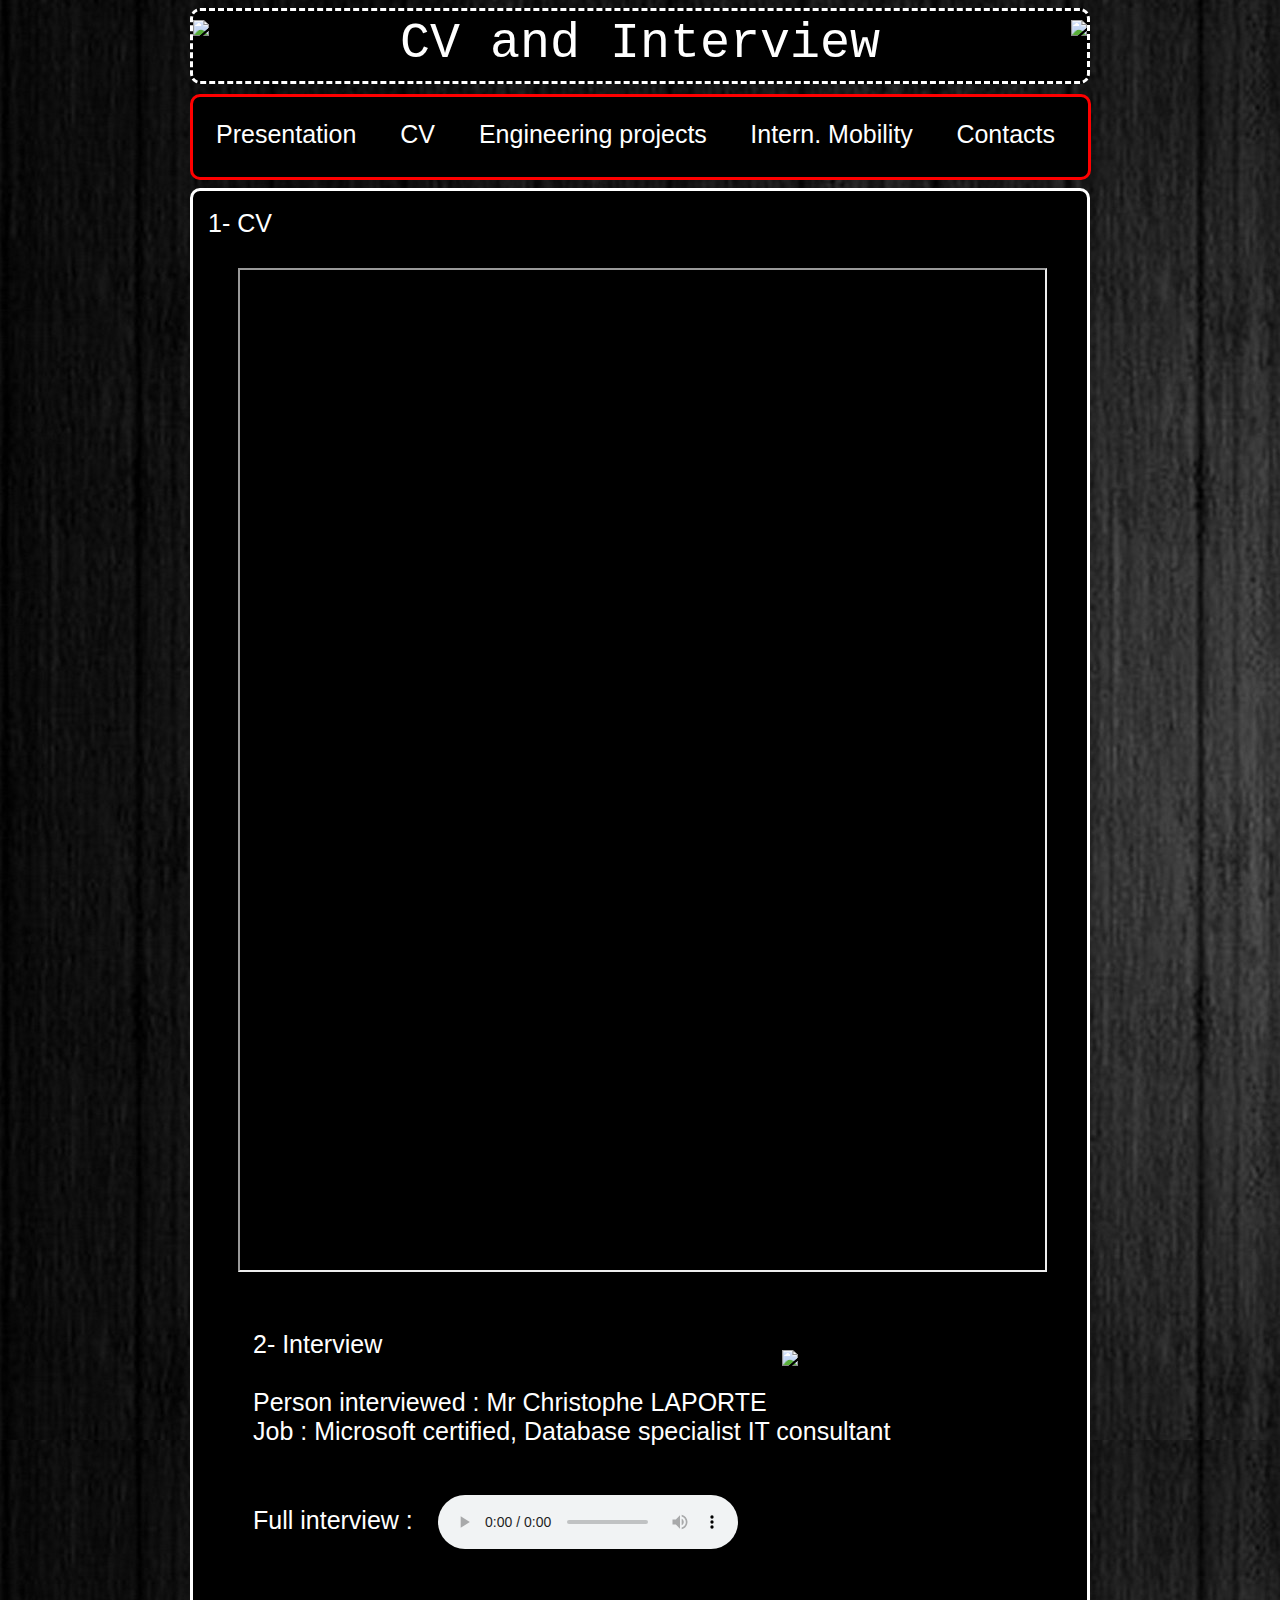
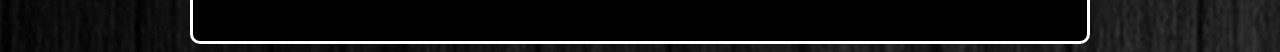
==== CV1.html @ 706aa647 "site web go brrr" ====
<!DOCTYPE html>
<html>
    <head>
        <meta charset="utf-8" />
        <link rel="icon" href="fav/cvfav.png" />
		<link rel="stylesheet" href="style.css" />
        <title>Mattéo GEORGES - CV </title>
    </head>
	<body>
		<div id="main_page">
			<header>
			
			<div id ="main">
			
			<div style="text-align : center"> <h1> CV and Interview  </h1>  </div>
			<div id="cv1"> <img src="gif/cv.gif" style="width: 85px;" /> </div>
			<div id="cv2"> <img src="gif/cv.gif" style="width: 85px;" /> </div>
			
			</div>
			</header>
			
			<div id ="maintache">
			<table class="barre">
				<tr>
				<td><p class ="choix4"><a href="index.html">Presentation</a><p></td>
				<td><p class ="choix1"><a href="CV1.html">CV</a><p></td>
				<td><p class ="choix2"><a href="project.html">Engineering projects</a><p></td>
				<td><p class ="choix4"><a href="mobility.html">Intern. Mobility</a><p></td>
				<td><p class ="choix3"><a href="contact.html">Contacts</a><p></td>
				</tr>
			</table>
			</div>
			
			<br>
			<corptexte>
				<div id ="main13">
				<br>
				<h7>1- CV</h7>
				<div id="cv_iframe"> 
					 <iframe src="CV_Mattéo_GEORGES.pdf" width="90%" height="1000px">
						</iframe>	<br><br>	<br><br>		
				<h7>2- Interview
				<br><br> Person interviewed : Mr Christophe LAPORTE</h7>
				<div id="chris"> <img src="img/chris.png" style="width: 100px;" /> </div>
				<br><br><h7>
				Job : Microsoft certified, Database specialist IT consultant
				<br><br>
				Full interview :<audio controls id="interview">
										<source src="audio/interview.mp3" />
										</audio>
				
				
				</h7>	
				</div>
				
				</div>
				
						
			
			</corptexte>
			
</div>
		
		
		
		
		
		
		</div>
	
	
	
	
	
	
	
	
	
	
	
	
	
	
	
	</body>
---- style.css ----
body {
background-color: #white;
background-image: url("fond.jpg");
background-attachment: scroll;
background-position: 0px 0px;
background-repeat : repeat; 
}
#main {
width:895px;
height: 70px;

background-color: black;
border : medium dashed white ;
border-radius: 10px 10px 10px 10px;
position : relative;
top: 0px;
left : 0px;
}

#main2
{
width:1500px;
height: 760px;

background-color: black;
border : medium solid white ;
border-radius: 10px 10px 10px 10px;
float: center;
	position : relative;
	top: 5px;
	left : 0;

}

#main3
{
width:2000px;
height: 1120px;

background-color: black;
border : medium solid white ;
border-radius: 10px 10px 10px 10px;
float: center;
	position : relative;
	top: 5px;
	left : 0;

}

#main4
{
width:2000px;
height: 1200px;

background-color: black;
border : medium solid white ;
border-radius: 10px 10px 10px 10px;
float: center;
	position : relative;
	top: 5px;
	left : 0;

}

#main5
{
width:2000px;
height: 310px;

background-color: black;
border : medium solid white ;
border-radius: 10px 10px 10px 10px;
float: center;
	position : relative;
	top: 5px;
	left : 0;

}

#main6
{
width:2000px;
height: 1000px;

background-color: black;
border : medium solid white ;
border-radius: 10px 10px 10px 10px;
float: center;
	position : relative;
	top: 5px;
	left : 0;

}

#main7
{
width:1000px;
height: 269px;

background-color: black;
border : medium solid white ;
border-radius: 10px 10px 10px 10px;
float: center;
	position : relative;
	top: 0px;
	left : 0px;

}
#main8	
{
width:895px;
height: 925px;

background-color: black;
border : medium solid white ;
border-radius: 10px 10px 10px 10px;
position : relative;
top: -7px;
left : 0px;

}
#main18	
{
width:895px;
height: 1870px;

background-color: black;
border : medium solid white ;
border-radius: 10px 10px 10px 10px;
position : relative;
top: -7px;
left : 0px;

}
#main9
{
height: 185px;

background-color: black;
border : medium solid white ;
border-radius: 10px 10px 10px 10px;
float: center;
	position : relative;
	top: 0px;
	left : 0px;
}
#main10
{
height: 1820px;

background-color: black;
border : medium solid white ;
border-radius: 10px 10px 10px 10px;
float: center;
	position : relative;
	top: -15px;
	left : 0px;
}
#main11
{
width: 895px;
height: 370px;

background-color: black;
border : medium solid white ;
border-radius: 10px 10px 10px 10px;
float: center;
	position : relative;
	top: 0px;
	left : 0px;
}
#main12
{
	width:895px;
height: 370px;

background-color: black;
border : medium solid white ;
border-radius: 10px 10px 10px 10px;
float: center;
	position : relative;
	top: 0px;
	left : 0px;
}
#main13
{
	width:895px;
height: 1450px;

background-color: black;
border : medium solid white ;
border-radius: 10px 10px 10px 10px;
float: center;
	position : relative;
	top: 0px;
	left : 0px;
}
#maintache
{
width:895px;
height: 80px;

background-color: black;
border : medium solid red ;
border-radius: 10px 10px 10px 10px;
float: center;
position : relative;
top: 10px;
left : 0;

}

.barre{
	position: absolute;
	top: 25px;
	left: 10px;
	}

#main_page
{
    width: 900px;
    margin: auto;
}

#video {
	
	margin-left: auto;
    margin-right: auto;
	display: block
	
}

#image1 {
	
	position : relative;
	top: 10px;
	left : -30px;
	
}

#image2 {
	
	position : relative;
	top: -530px;
	left : -34px;
}

#image3 {
	
	position : relative;
	top: 215px;
	left : -490px;

}

#image4 {
	
	position : relative;
	top: 0px;
	left :-220px;

}

#pitch {
	
	position : relative;
	top: 75px;

}

h1 {
	font: 400 50px Courier, monospace;
	color : white;
	position : relative;
	top: -30px;
	left : 0px;
	
	}
h2 {
	font: 40px Impact, fantasy;
		color : white;
		float: left;
	position : relative;
	top: -20px;
	left : 0px;
	margin-left : 10px;
	}

h3 {
	font:  20px Times, Times New Roman, serif;
	color : #959594;
	float: left;
	position : relative;
	top: 0px;
	left : 0px;
	margin-left : 10px;
	}	

h4 {
	font:  28px Times, Times New Roman, serif;
	color : #959594;
	float: left;
	position : relative;
	top: 0px;
	left : 0px;
	margin-left : 10px;
	}

h5 {
	font:  18px Times, Times New Roman, serif;
	color : #B3B3AA;
	float: left;
	position : relative;
	top: 0px;
	left : 0px;
	margin-left : 10px;
	}

h6 {
	font:  20px Times, Times New Roman, serif;
	color : #D8D8CD;
	float: left;
	position : relative;
	top: -100px;
	left : 0px;
	margin-left : 20px;
	}

h7 {
	font:  25px Trebuchet MS, sans-serif	;
	color : white;
	float: left;
	position : relative;
	top: 0px;
	left : 0px;
	margin-left : 15px;
	margin-right : 15px;
	text-align: justify;
	}
	
h8 {
	font:  30px Trebuchet MS, sans-serif	;
	color : white;
	float: left;
	position : relative;
	top: 0px;
	left : 230px;
	margin-left : 15px;
	margin-right : 15px;
	margin-top : 15px;
	text-align: center;
	}

h9 {
	font:  30px Trebuchet MS, sans-serif	;
	color : white;
	float: left;
	position : relative;
	top: 0px;
	margin-left : 15px;
	margin-right : 15px;
	margin-top : 15px;
	text-align: center;
	}

description {
	font:  15px Trebuchet MS, sans-serif	;
	color : white;
	float: left;
	position : relative;
	top: 40px;
	left: 330px;
	font-style: italic; 
	}
descriptionb {
	font:  15px Trebuchet MS, sans-serif	;
	color : white;
	float: left;
	position : relative;
	top: 40px;
	left: 370px;
	font-style: italic; 
	}
description3 {
	font:  15px Trebuchet MS, sans-serif	;
	color : white;
	float: left;
	position : relative;
	top: 40px;
	left: 220px;
	font-style: italic; 
	}
	description4 {
	font:  15px Trebuchet MS, sans-serif	;
	color : white;
	float: left;
	position : relative;
	top: 40px;
	left: 250px;
	font-style: italic; 
	}
description2 {
	font:  15px Trebuchet MS, sans-serif	;
	color : white;
	float: left;
	position : relative;
	top: 40px;
	left: 170px;
	font-style: italic; 
	}

p {
	text-align : left;
	margin-left : 10px;
	margin-right : 10px;
	font: 25px Georgia, sans-serif;
		color : white;
	text-align: justify;
	float: left;
	position : relative;
	top: -30px;
	left : 0px;
	}



.sql {

	position : relative;
	top: 20px;
	left : -295px;
	}

.java {

	position : relative;
	top: -535px;
	left : -490px;
	}

.office {

	position : relative;
	top: -580px;
	left : 5px;
	}

.fr {

	position : relative;
	top: -500px;
	left : -480px;
	}

.eng {

	position : relative;
	top: -740px;
	left : 10px;
	}

.titre {
	text-align : left;
	padding-left : 0 px;
	position : relative;
	top: 40px;
	left :-270px;
	margin-left : 10px;
}
	
.title1 {
	text-align : left;
	padding-left : 0 px;
	position : relative;
	top: 40px;
	left :-270px;
	margin-left : 10px;
}

.title2 {
	text-align : left;
	padding-left : 0 px;
	position : relative;
	top: -85px;
	left :-340px;
	margin-left : 10px;
}

.title3 {
	text-align : left;
	padding-left : 0 px;
	position : relative;
	top: -580px;
	left :-340px;
	margin-left : 10px;
}

.title4 {
	text-align : left;
	padding-left : 0 px;
	position : relative;
	top: 35px;
	left :-385px;
	margin-left : 10px;
}

.title5 {
	text-align : left;
	padding-left : 0 px;
	position : relative;
	top: -35px;
	left :-640px;
	margin-left : 10px;
}

.title6 {
	text-align : left;
	padding-left : 0 px;
	position : relative;
	top: -110px;
	left :10px;
	margin-left : 10px;
}

.info1 {
	text-align : left;
	padding-left : 0 px;
	position : relative;
	top: -60px;
	left :-308px;
	margin-left : 10px;
}

.voyage1 {
	text-align : left;
	padding-left : 0 px;
	position : relative;
	top: -100px;
	left :-640px;
	margin-left : 10px;
}

.voyage2 {
	text-align : left;
	padding-left : 0 px;
	position : relative;
	top: -160px;
	left :0px;
	margin-left : 10px;
}

.voyage3 {
	text-align : left;
	padding-left : 0 px;
	position : relative;
	top: -115px;
	left :-400px;
	margin-left : 10px;
}

.voyage4 {
	text-align : left;
	padding-left : 0 px;
	position : relative;
	top: -70px;
	left :-513px;
	margin-left : 10px;
}

.end1 {
	font:  25px Times, Times New Roman, serif;
	position : relative;
	top: -175px;
	left :340px;
	color : #CFCECE;
	border : solid white; 
}

.end2 {
	font:  25px Times, Times New Roman, serif;
	text-align : center;
	position : relative;
	top: -605px;
	left : 120px;
	color : #CFCECE;
	border : solid white;
}

.end3 {
	font:  25px Times, Times New Roman, serif;
	text-align : center;
	position : relative;
	top: -603px;
	left :-560px;
	color : #CFCECE;
	border : solid white;
}

.end4 {
	font:  25px Times, Times New Roman, serif;
	text-align : center;
	position : relative;
	top: 170px;
	left :-300px;
	color : #CFCECE;
	border : solid white;
}
.end5 {
	font:  25px Times, Times New Roman, serif;
	position : relative;
	top: 50px;
	left :380px;
	color : #CFCECE;
	border : solid white; 
}


.date {
	text-align : left;
	padding-left : 0 px;
	position : relative;
	top: 40px;
	left :-460px;
	margin-left : 10px;
}

.date2 {
	text-align : left;
	padding-left : 0 px;
	position : relative;
	top: -105px;
	left :-665px;
	margin-left : 10px;
}

.date3 {
	text-align : left;
	padding-left : 0 px;
	position : relative;
	top: -160px;
	left :10px;
	margin-left : 10px;
}

.date4 {
	text-align : left;
	padding-left : 0 px;
	position : relative;
	top: -245px;
	left :10px;
	margin-left : 10px;
}

.iut {
	text-align : left;
	padding-left : 0 px;
	position : relative;
	top: -145px;
	left :0px;
	margin-left : 18px;
}

.xp1 {
	text-align : left;
	padding-left : 0 px;
	position : relative;
	top: -120px;
	left :-340px;
	margin-left : 18px;
}

.xp2 {
	text-align : left;
	padding-left : 0 px;
	position : relative;
	top: -205px;
	left :0px;
	margin-left : 18px;
}

.etudes {
	text-align : left;
	padding-left : 0 px;
	position : relative;
	top: -180px;
	left :17px;
	margin-left : 8px;
}
.etudes2 {
	text-align : left;
	padding-left : 0 px;
	position : relative;
	top: -180px;
	left :0x;
	margin-left : 8px;
}

.text1 {
	text-align : left;
	padding-left : 0 px;
	position : relative;
	top: -615px;
	left :8px;
	margin-left : 8px;
}

.text2 {
	text-align : left;
	padding-left : 0 px;
	position : relative;
	top: -545px;
	left :-490px;
	margin-left : 8px;
}

.text3 {
	text-align : left;
	padding-left : 0 px;
	position : relative;
	top: -575px;
	left :10px;
	margin-left : 8px;
}

.text4 {
	text-align : left;
	padding-left : 0 px;
	position : relative;
	top: -650px;
	left :10px;
	margin-left : 8px;
}

.text5 {
	text-align : left;
	padding-left : 0 px;
	position : relative;
	top: -440px;
	left :-605px;
	margin-left : 8px;
}

.text6 {
	text-align : left;
	padding-left : 0 px;
	position : relative;
	top: -680px;
	left :-105px;
	margin-left : 8px;
}

.text7 {
	text-align : left;
	padding-left : 0 px;
	position : relative;
	top: 5px;
	left :-200px;
	margin-left : 8px;
}

.pro1 {
	text-align : left;
	padding-left : 0 px;
	position : relative;
	top: -25px;
	left : 0px;
	margin-left : 8px;
}

.pro2 {
	text-align : left;
	padding-left : 0 px;
	position : relative;
	top: -105px;
	left : 0px;
	margin-left : 8px;
}

.mot {
	text-align : left;
	padding-left : 0 px;
	position : relative;
	top: 50px;
	left : -550px;
	margin-left : 8px;
}

.ada {
	text-align : left;
	padding-left : 0 px;
	position : relative;
	top: 40px;
	left : -640px;
	margin-left : 8px;
}

.qua1 {
	text-align : left;
	padding-left : 0 px;
	position : relative;
	top: 10px;
	left :-210px;
	margin-left : 8px;
}

.qua2 {
	text-align : left;
	padding-left : 0 px;
	position : relative;
	top: -20px;
	left :5px;
	margin-left : 8px;
}

.qua3 {
	text-align : left;
	padding-left : 0 px;
	position : relative;
	top: 5px;
	left :-392px;
	margin-left : 8px;
}

.qua4 {
	text-align : left;
	padding-left : 0 px;
	position : relative;
	top: -30px;
	left :-0px;
	margin-left : 8px;
}

.stage1 {
	text-align : left;
	padding-left : 0 px;
	position : relative;
	top: -148px;
	left :-195px;
	margin-left : 8px;
}

.stage2 {
	text-align : left;
	padding-left : 0 px;
	position : relative;
	top: -230px;
	left :-195px;
	margin-left : 8px;
}


header
{
    display: flex;
    justify-content: space-between;
    align-items: flex-end;
}	

corptexte
{
    display: flex;
    justify-content: space-between;
    align-items: flex-end;
}	

barretaches 
{
    display: flex;
    justify-content: space-between;
    align-items: flex-end;
	font-family: Dayrom, serif;
    font-weight: normal;
    text-transform: uppercase;
}

test 
{
    display: flex;
    justify-content: space-between;
    align-items: flex-end;
	font-family: Dayrom, serif;
    font-weight: normal;
    text-transform: uppercase;
}

a:link {
	color:white; 
	text-decoration:none;
	}

a:visited {
	color:white;
	text-decoration:none;
	}
	
a:hover {
	color:#CFCECE; 
	text-decoration: underline;
	
	}
	
#cv1 {
	float: right;
	position : relative;
	top: -115px;
	left : 0px;
}
#cv2 {
	float: left;
	position : relative;
	top: -115px;
	right : 0px;
}


#tete {
	float: left;
	position : relative;
	top: -15px;
	right : 20px;
}	
#fox {
	float: center;
	position : relative;
	top: 30px;
	left: 305px;
}
#i_flag {
	float: center;
	position : relative;
	top: -40px;
	left: 530px;
}	
#metrics {
	float: center;
	position : relative;
	top: 30px;
	left: 230px;
}
#linke {
	float: center;
	position : relative;
	top: 233px;
	left: -445px;
}
#chris {
	float: center;
	position : relative;
	top: 20px;
}
#interview {
	float: center;
	position : relative;
	top: 20px;
	left: 25px;
}
#cv_iframe {
	float: center;
	position : relative;
	top: 30px;
	left: 45px;
}
#cliffs {
	float: center;
	position : relative;
	top: 30px;
	left: 210px;
}
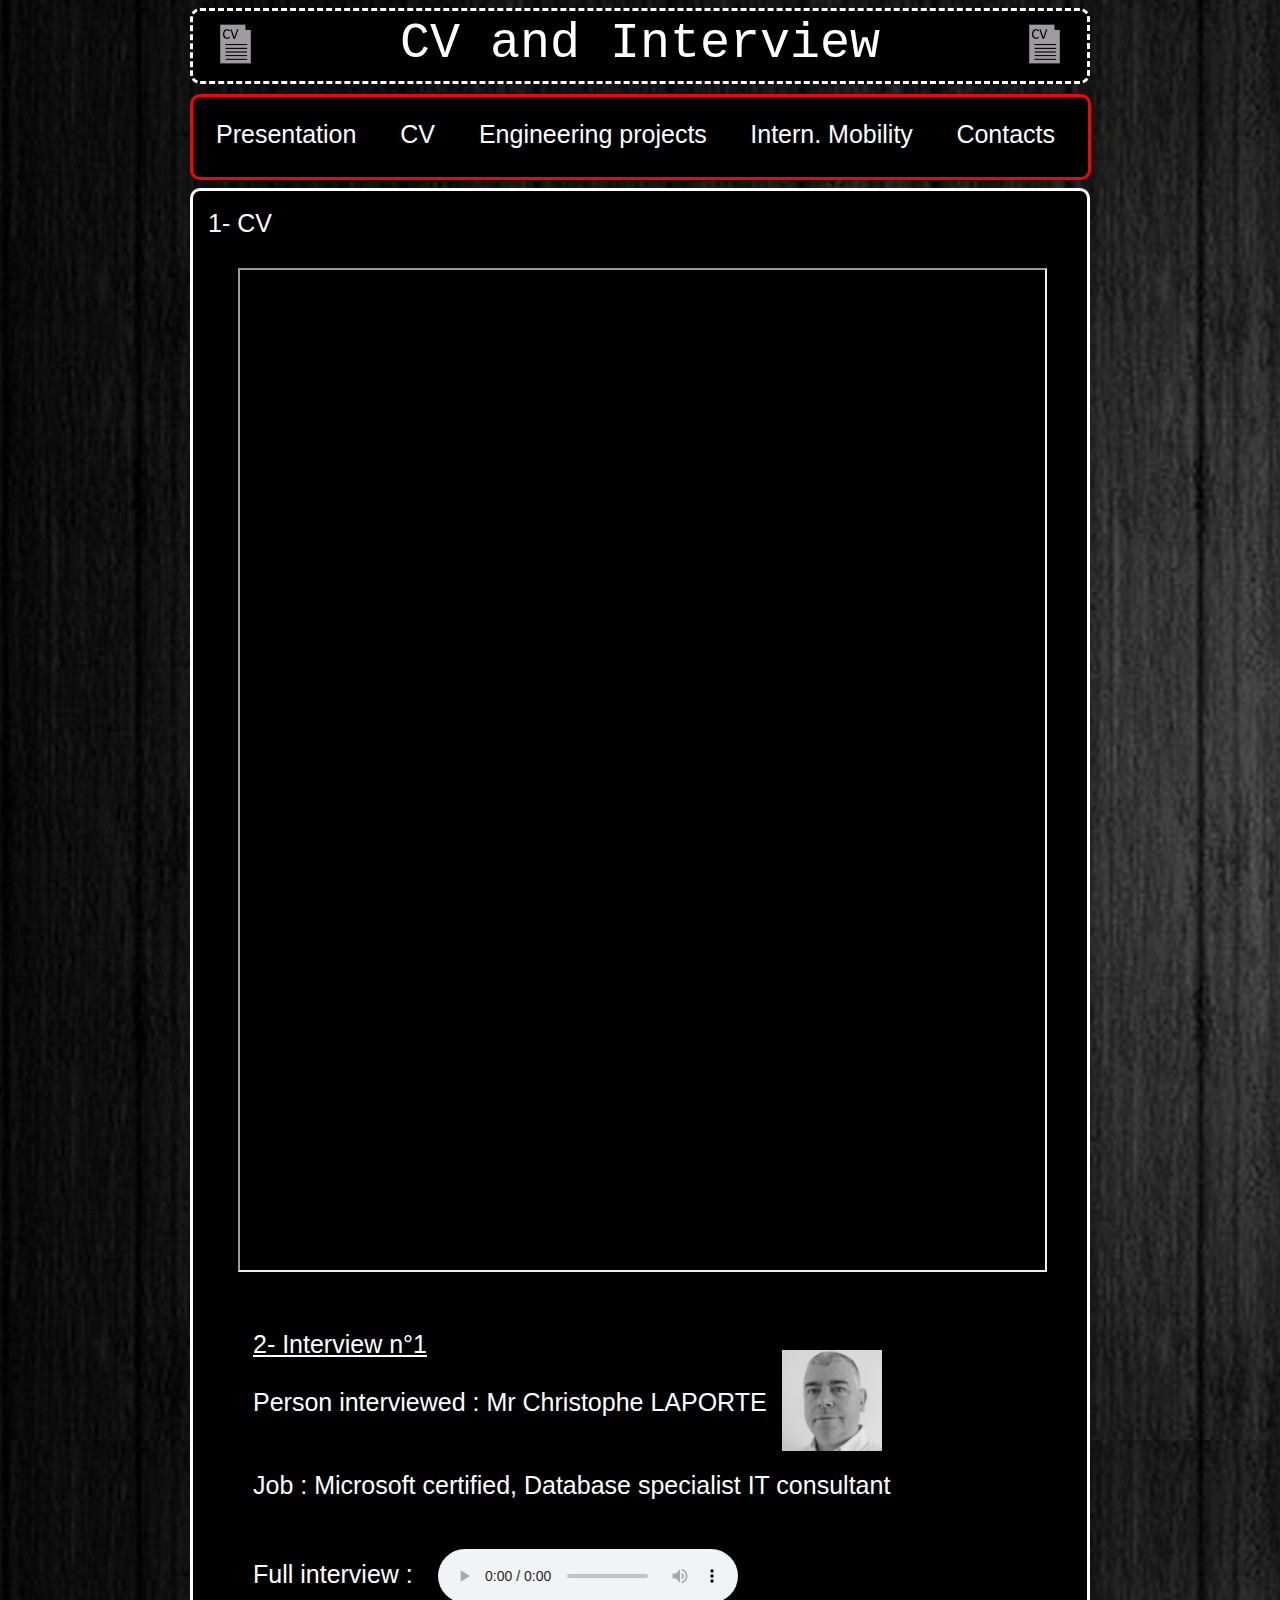
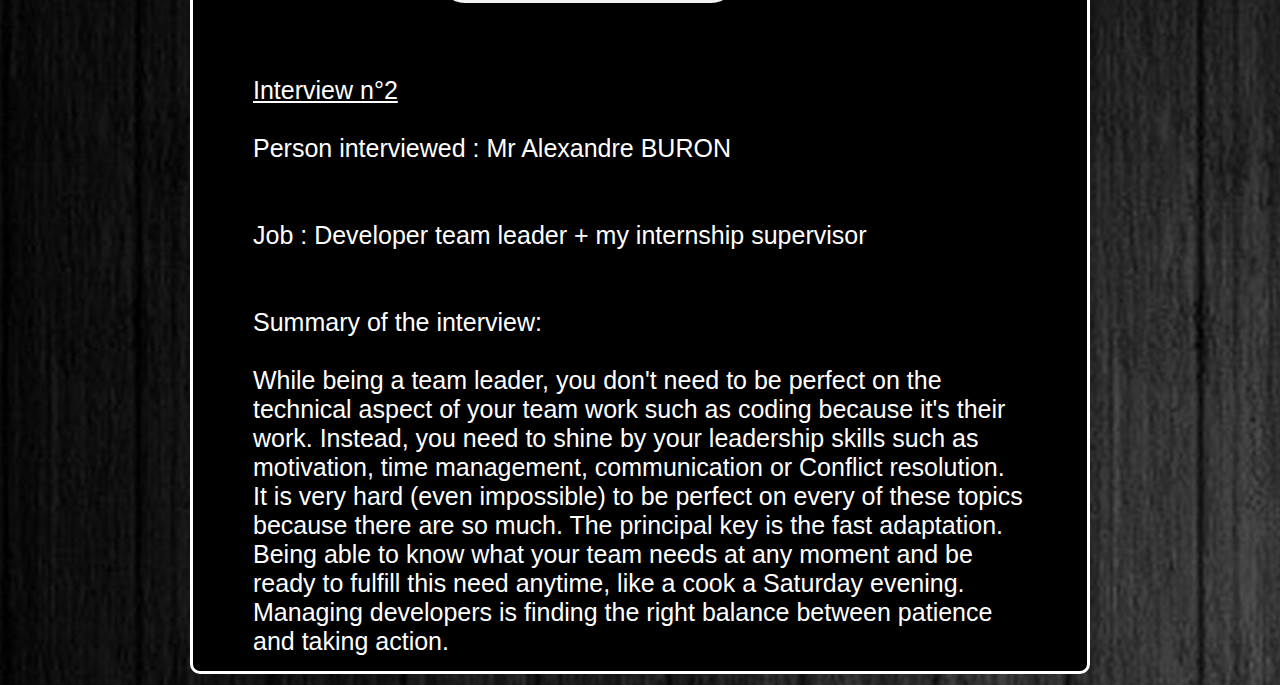
==== commit b52bef02: "Commit new interview + climate fresco page" ====
--- a/CV1.html
+++ b/CV1.html
@@ -39,7 +39,7 @@
 				<div id="cv_iframe"> 
 					 <iframe src="CV_Mattéo_GEORGES.pdf" width="90%" height="1000px">
 						</iframe>	<br><br>	<br><br>		
-				<h7>2- Interview
+				<h7><u>2- Interview n°1</u>
 				<br><br> Person interviewed : Mr Christophe LAPORTE</h7>
 				<div id="chris"> <img src="img/chris.png" style="width: 100px;" /> </div>
 				<br><br><h7>
@@ -50,8 +50,24 @@
 										</audio>
 				
 				
+				</h7>
+				
+				<h7> <br><br><br><u>Interview n°2</u>
+				<br><br> Person interviewed : Mr Alexandre BURON</h7>
+				<br><br><h7><br><br>
+				Job : Developer team leader + my internship supervisor
+				<br><br>
 				</h7>	
+				<h7><br>
+				Summary of the interview: <br><br>
+				While being a team leader, you don't need to be perfect on the <br>technical aspect of your team work such as coding because it's their <br>work. Instead, you need to shine by your leadership skills such as<br> motivation, time management, communication or Conflict resolution. <br>
+				It is very hard (even impossible) to be perfect on every of these topics <br>because there are so much. The principal key is the fast adaptation. <br>Being able to know what your team needs at any moment and be <br>ready to fulfill this need anytime, like a cook a Saturday evening.<br>
+				Managing developers is finding the right balance between patience <br>and taking action.
+				<br><br>
+				
+				</h7>				
 				</div>
+				
 				
 				</div>
 				
--- a/style.css
+++ b/style.css
@@ -172,7 +172,7 @@
 #main12
 {
 	width:895px;
-height: 370px;
+height: 6650px;
 
 background-color: black;
 border : medium solid white ;
@@ -185,7 +185,33 @@
 #main13
 {
 	width:895px;
-height: 1450px;
+height: 2080px;
+
+background-color: black;
+border : medium solid white ;
+border-radius: 10px 10px 10px 10px;
+float: center;
+	position : relative;
+	top: 0px;
+	left : 0px;
+}
+#main14
+{
+	width:895px;
+height: 530px;
+
+background-color: black;
+border : medium solid white ;
+border-radius: 10px 10px 10px 10px;
+float: center;
+	position : relative;
+	top: 0px;
+	left : 0px;
+}
+#main15
+{
+	width:895px;
+height: 3820px;
 
 background-color: black;
 border : medium solid white ;
@@ -227,6 +253,21 @@
 	margin-left: auto;
     margin-right: auto;
 	display: block
+	
+}
+
+.sustain {
+	
+	position : relative;
+	top: 180px;
+	left : -550px;
+	
+}
+.fresco {
+	
+	position : relative;
+	top: -124px;
+	left : 530px;
 	
 }
 
@@ -925,6 +966,36 @@
 	top: 30px;
 	left: 305px;
 }
+#avion {
+	float: center;
+	position : relative;
+	top: 30px;
+	left: 70px;
+}
+#result {
+	float: center;
+	position : relative;
+	top: 30px;
+	left: 75px;
+}
+#goals {
+	float: center;
+	position : relative;
+	top: 0px;
+	left: 60px;
+}
+#sd {
+	float: center;
+	position : relative;
+	top: 30px;
+	left: 170px;
+}
+#fc1 {
+	float: center;
+	position : relative;
+	top: 30px;
+	left: 170px;
+}
 #i_flag {
 	float: center;
 	position : relative;
